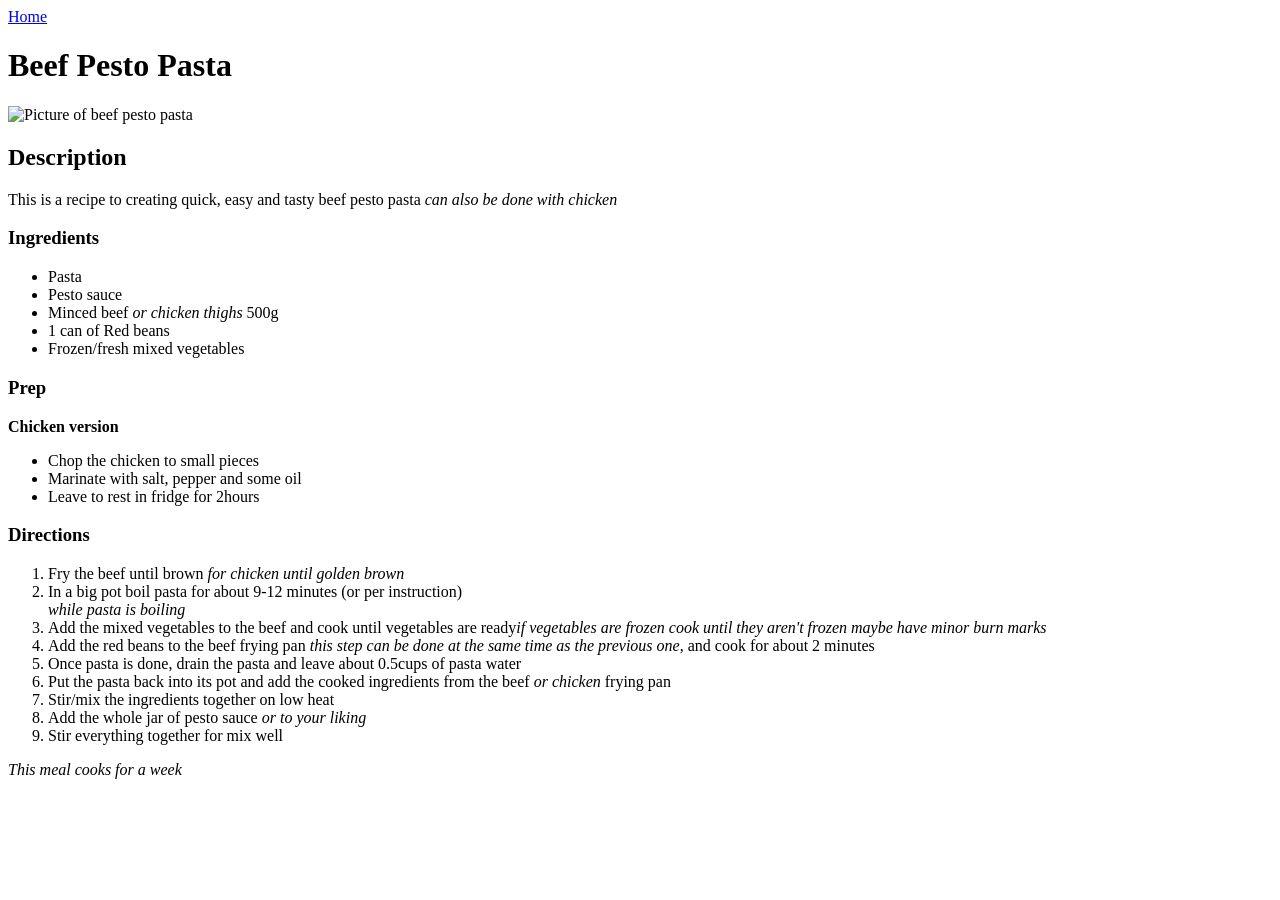
==== recipes/beef-pesto-pasta.html @ 7c6c7aa3 "Added a second new recipe content" ====
<!DOCTYPE html>
<html>
<head>
    <meta charset="UTF-8">
    <meta name="viewport" content="device-width, initial-scale=1.0">
    <title>Beef Pesto Pasta</title>
</head>
<body>
    <a href="../index.html">Home</a>
    <h1>Beef Pesto Pasta</h1>
    <img src="https://www.nextinlime.com/wp-content/uploads/2023/11/ground-beef-pesto-pasta.jpeg" alt="Picture of beef pesto pasta" width="100">
    <h2>Description</h2>
    <p>This is a recipe to creating quick, easy and tasty beef pesto pasta <em>can also be done with chicken</em></p>
    <h3>Ingredients</h3>
    <ul>
        <li>Pasta</li>
        <li>Pesto sauce</li>
        <li>Minced beef <em>or chicken thighs</em> 500g</li>
        <li>1 can of Red beans</li>
        <li>Frozen/fresh mixed vegetables</li>
    </ul>
    <h3>Prep</h3>
    <p><strong>Chicken version</strong></p>
    <ul>
        <li>Chop the chicken to small pieces</li>
        <li>Marinate with salt, pepper and some oil</li>
        <li>Leave to rest in fridge for 2hours</li>
    </ul>
    <h3>Directions</h3>
    <ol>
        <li>Fry the beef until brown <em>for chicken until golden brown</em></li>
        <li>In a big pot boil pasta for about 9-12 minutes (or per instruction)</li>
        <em>while pasta is boiling</em>
        <li>Add the mixed vegetables to the beef and cook until vegetables are ready<em>if vegetables are frozen cook until they aren't frozen maybe have minor burn marks</em></li>
        <li>Add the red beans to the beef frying pan <em>this step can be done at the same time as the previous one</em>, and cook for about 2 minutes</li>
        <li>Once pasta is done, drain the pasta and leave about 0.5cups of pasta water</li>
        <li>Put the pasta back into its pot and add the cooked ingredients from the beef <em>or chicken</em> frying pan</li>
        <li>Stir/mix the ingredients together on low heat</li>
        <li>Add the whole jar of pesto sauce <em>or to your liking</em></li>
        <li>Stir everything together for mix well</li>
    </ol>
    <em>This meal cooks for a week</em>
</body>
</html>
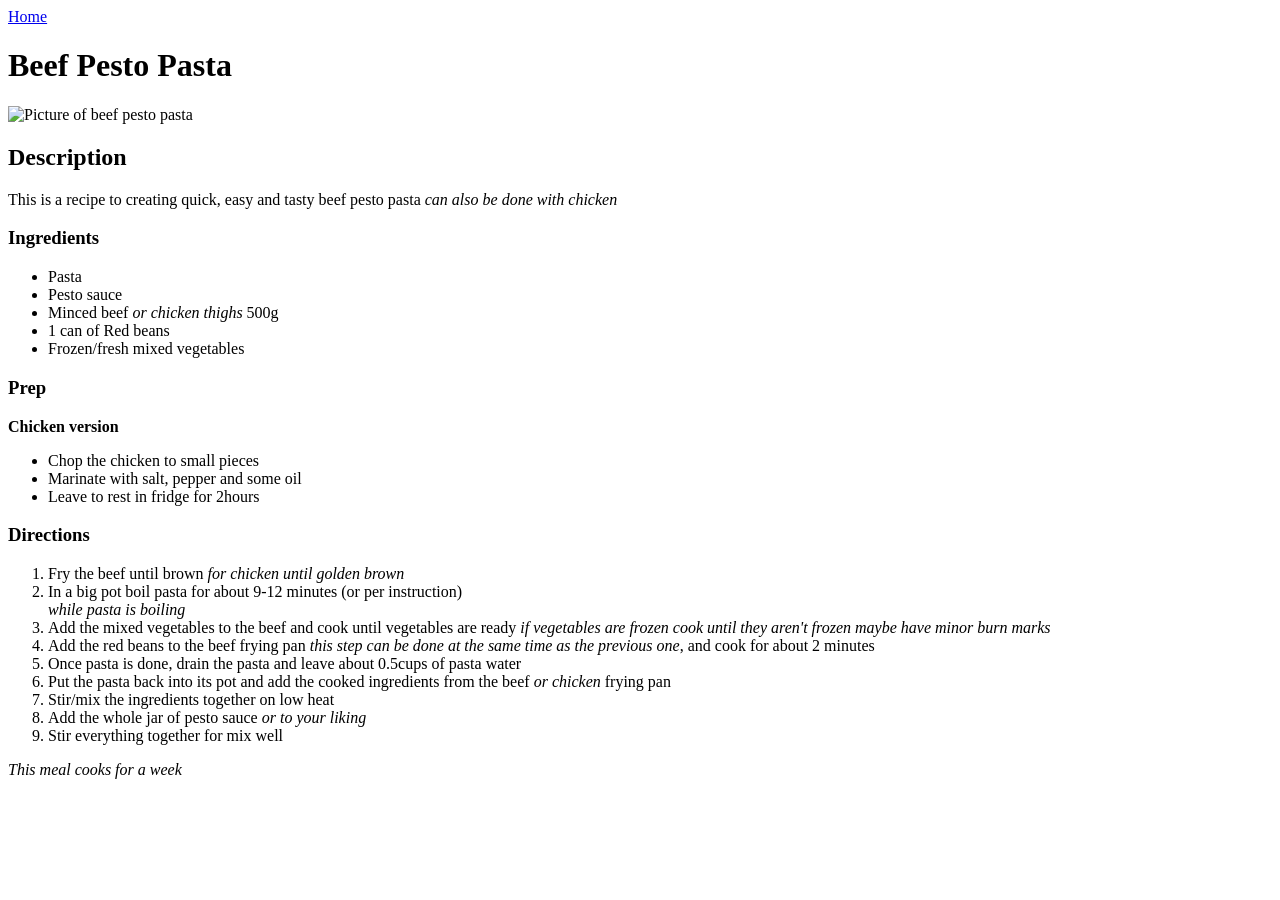
==== commit ddda3905: "Grammar corrections" ====
--- a/recipes/beef-pesto-pasta.html
+++ b/recipes/beef-pesto-pasta.html
@@ -31,7 +31,7 @@
         <li>Fry the beef until brown <em>for chicken until golden brown</em></li>
         <li>In a big pot boil pasta for about 9-12 minutes (or per instruction)</li>
         <em>while pasta is boiling</em>
-        <li>Add the mixed vegetables to the beef and cook until vegetables are ready<em>if vegetables are frozen cook until they aren't frozen maybe have minor burn marks</em></li>
+        <li>Add the mixed vegetables to the beef and cook until vegetables are ready <em>if vegetables are frozen cook until they aren't frozen maybe have minor burn marks</em></li>
         <li>Add the red beans to the beef frying pan <em>this step can be done at the same time as the previous one</em>, and cook for about 2 minutes</li>
         <li>Once pasta is done, drain the pasta and leave about 0.5cups of pasta water</li>
         <li>Put the pasta back into its pot and add the cooked ingredients from the beef <em>or chicken</em> frying pan</li>
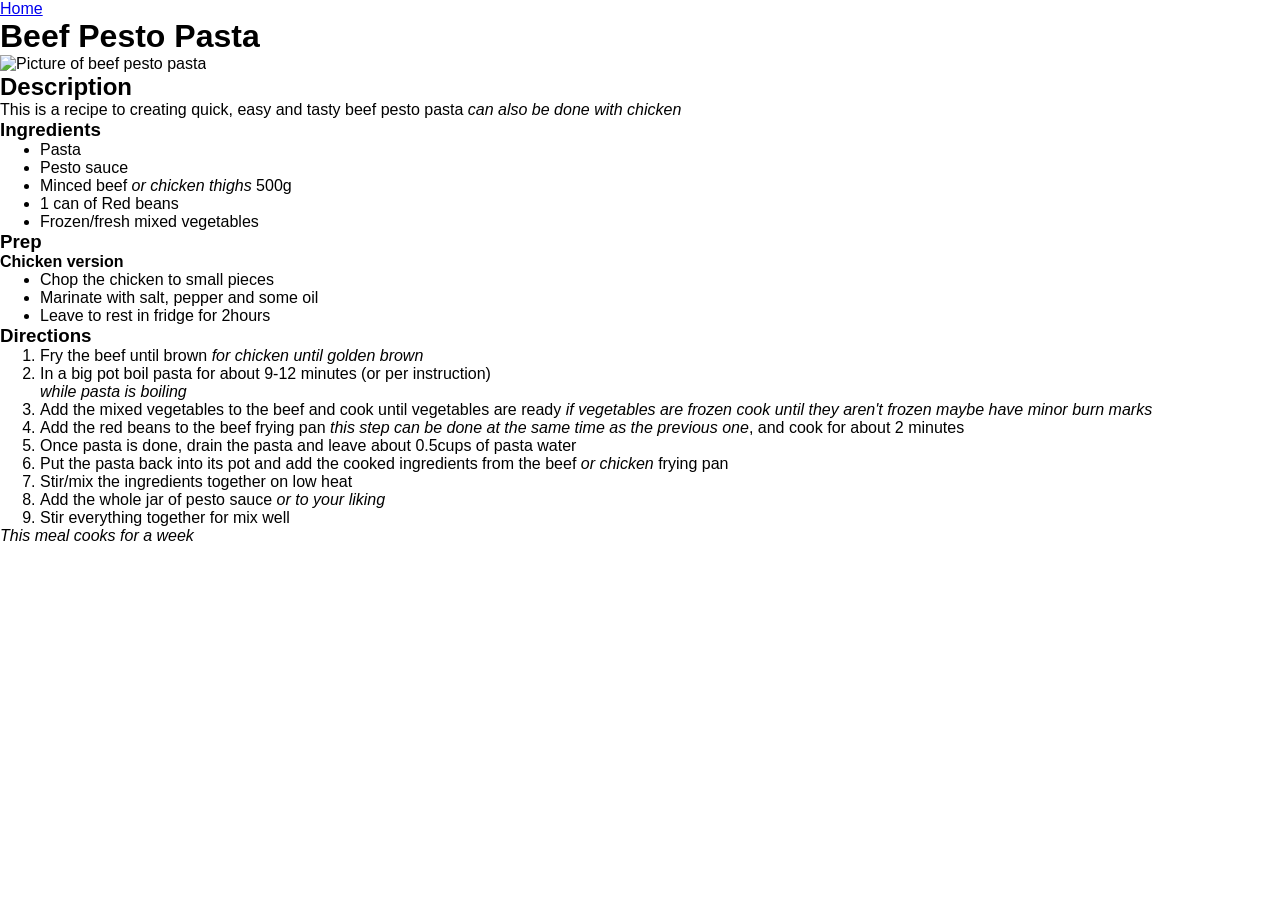
==== commit 048cce51: "Added Stylesheet" ====
--- a/recipes/beef-pesto-pasta.html
+++ b/recipes/beef-pesto-pasta.html
@@ -4,6 +4,7 @@
     <meta charset="UTF-8">
     <meta name="viewport" content="device-width, initial-scale=1.0">
     <title>Beef Pesto Pasta</title>
+    <link rel="stylesheet" href="../style.css">
 </head>
 <body>
     <a href="../index.html">Home</a>
--- a/style.css
+++ b/style.css
@@ -0,0 +1,8 @@
+*{
+  box-sizing: border-box;
+  margin: 0 auto;
+  font-family: arial;
+}
+
+
+
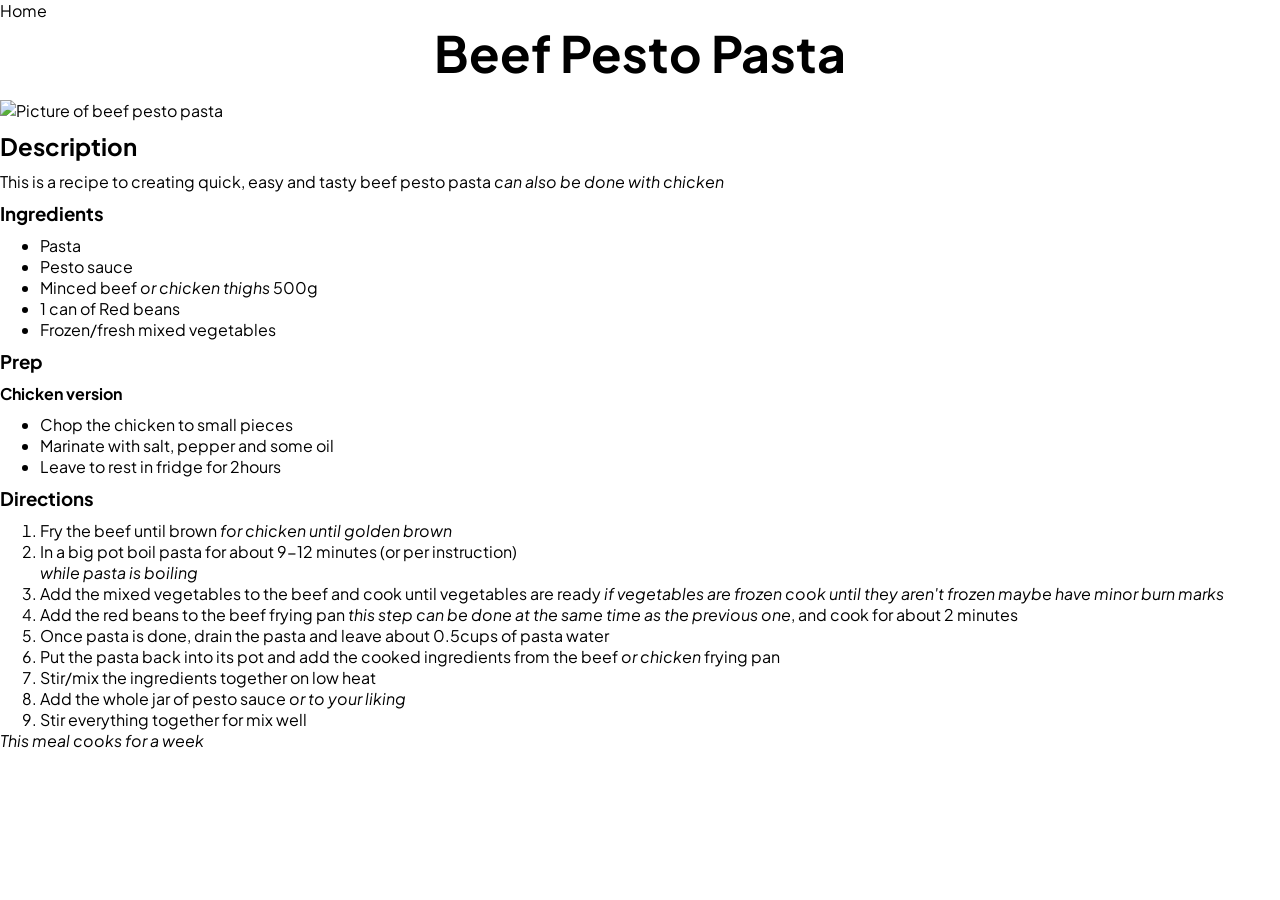
==== commit 4f985c17: "Edited styles added custom font from google fonts added img style added meta data" ====
--- a/recipes/beef-pesto-pasta.html
+++ b/recipes/beef-pesto-pasta.html
@@ -4,12 +4,17 @@
     <meta charset="UTF-8">
     <meta name="viewport" content="device-width, initial-scale=1.0">
     <title>Beef Pesto Pasta</title>
+    <meta name="Description" content="Create quick, easy and tasty beef pesto pasta">
+    <meta name="keywords" content="quick easy tasty pesto pasta">
     <link rel="stylesheet" href="../style.css">
+    <link rel="preconnect" href="https://fonts.googleapis.com">
+    <link rel="preconnect" href="https://fonts.gstatic.com" crossorigin>
+    <link href="https://fonts.googleapis.com/css2?family=Plus+Jakarta+Sans:ital,wght@0,200..800;1,200..800&display=swap" rel="stylesheet">
 </head>
 <body>
     <a href="../index.html">Home</a>
     <h1>Beef Pesto Pasta</h1>
-    <img src="https://www.nextinlime.com/wp-content/uploads/2023/11/ground-beef-pesto-pasta.jpeg" alt="Picture of beef pesto pasta" width="100">
+    <img class="img-pasta" src="https://www.nextinlime.com/wp-content/uploads/2023/11/ground-beef-pesto-pasta.jpeg" alt="Picture of beef pesto pasta">
     <h2>Description</h2>
     <p>This is a recipe to creating quick, easy and tasty beef pesto pasta <em>can also be done with chicken</em></p>
     <h3>Ingredients</h3>
--- a/style.css
+++ b/style.css
@@ -1,8 +1,37 @@
 *{
   box-sizing: border-box;
   margin: 0 auto;
-  font-family: arial;
+  font-family: "Plus Jakarta Sans", sans-serif;
 }
 
 
+h1{
+  font-size: 50px;
+  text-align: center;
+  margin-bottom: 16px;
+  font-weight: bold;
+}
 
+h2, h3, p, img, ul{
+  margin-bottom: 10px;
+}
+
+/*landing page*/
+
+.landing-recipes{
+  font-size: 16px;
+  margin-bottom: 10px;
+}
+
+/*Recipe page*/
+.img-pasta{
+  height: 600px;
+}
+
+
+/*Other*/
+
+a{
+  color: black;
+  text-decoration: none;
+}
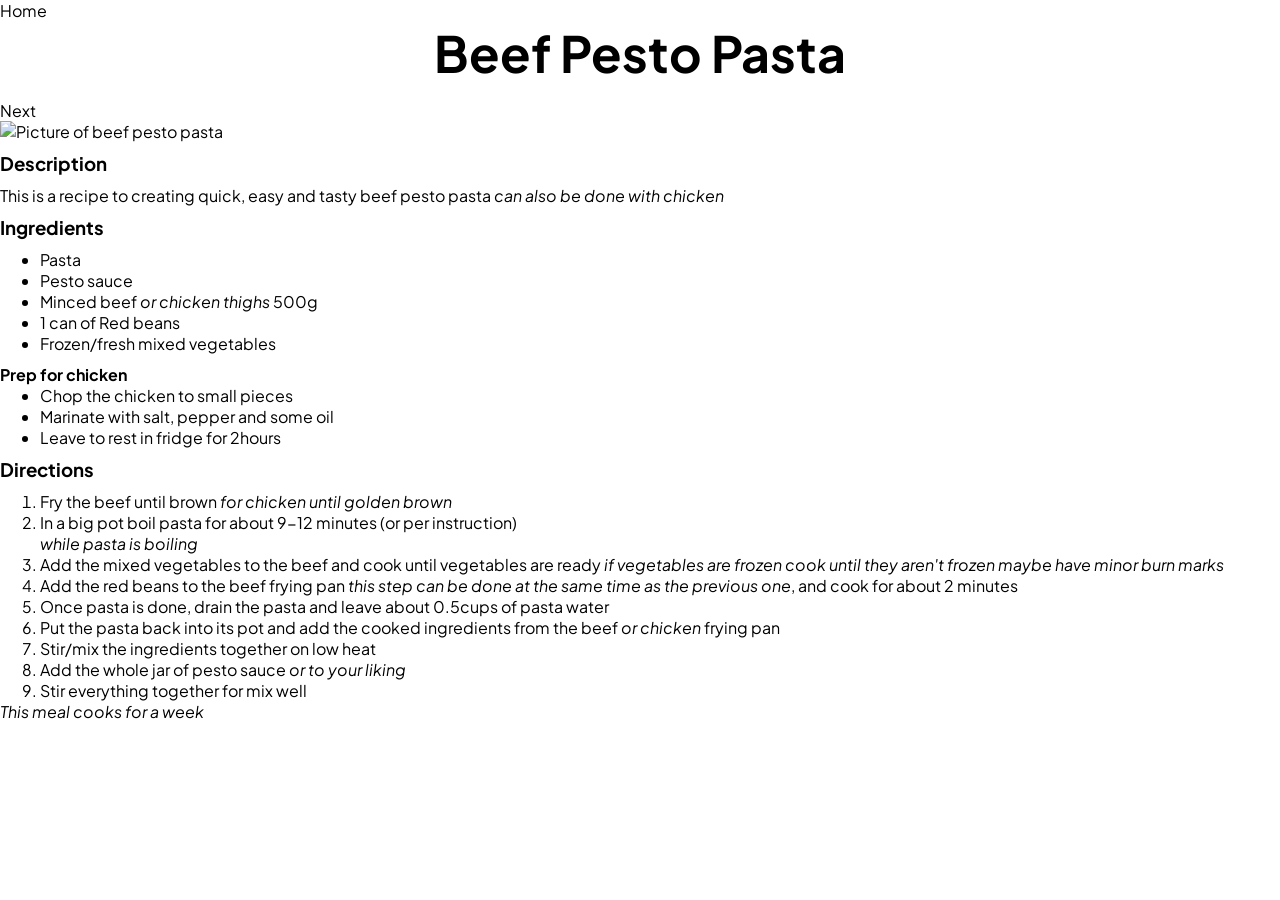
==== commit d9898640: "Added containers added containers for navbar added container for food details" ====
--- a/recipes/beef-pesto-pasta.html
+++ b/recipes/beef-pesto-pasta.html
@@ -12,39 +12,50 @@
     <link href="https://fonts.googleapis.com/css2?family=Plus+Jakarta+Sans:ital,wght@0,200..800;1,200..800&display=swap" rel="stylesheet">
 </head>
 <body>
-    <a href="../index.html">Home</a>
-    <h1>Beef Pesto Pasta</h1>
-    <img class="img-pasta" src="https://www.nextinlime.com/wp-content/uploads/2023/11/ground-beef-pesto-pasta.jpeg" alt="Picture of beef pesto pasta">
-    <h2>Description</h2>
-    <p>This is a recipe to creating quick, easy and tasty beef pesto pasta <em>can also be done with chicken</em></p>
-    <h3>Ingredients</h3>
-    <ul>
-        <li>Pasta</li>
-        <li>Pesto sauce</li>
-        <li>Minced beef <em>or chicken thighs</em> 500g</li>
-        <li>1 can of Red beans</li>
-        <li>Frozen/fresh mixed vegetables</li>
-    </ul>
-    <h3>Prep</h3>
-    <p><strong>Chicken version</strong></p>
-    <ul>
-        <li>Chop the chicken to small pieces</li>
-        <li>Marinate with salt, pepper and some oil</li>
-        <li>Leave to rest in fridge for 2hours</li>
-    </ul>
-    <h3>Directions</h3>
-    <ol>
-        <li>Fry the beef until brown <em>for chicken until golden brown</em></li>
-        <li>In a big pot boil pasta for about 9-12 minutes (or per instruction)</li>
-        <em>while pasta is boiling</em>
-        <li>Add the mixed vegetables to the beef and cook until vegetables are ready <em>if vegetables are frozen cook until they aren't frozen maybe have minor burn marks</em></li>
-        <li>Add the red beans to the beef frying pan <em>this step can be done at the same time as the previous one</em>, and cook for about 2 minutes</li>
-        <li>Once pasta is done, drain the pasta and leave about 0.5cups of pasta water</li>
-        <li>Put the pasta back into its pot and add the cooked ingredients from the beef <em>or chicken</em> frying pan</li>
-        <li>Stir/mix the ingredients together on low heat</li>
-        <li>Add the whole jar of pesto sauce <em>or to your liking</em></li>
-        <li>Stir everything together for mix well</li>
-    </ol>
-    <em>This meal cooks for a week</em>
+    <!--Header-->
+    <div class="top">
+        <a href="../index.html">Home</a>
+        <h1>Beef Pesto Pasta</h1>
+        <a href="cajun-chicken.html">Next</a>
+    </div>
+
+    <!--Body-->
+    <div class="container">
+        <img class="img-pasta" src="https://www.nextinlime.com/wp-content/uploads/2023/11/ground-beef-pesto-pasta.jpeg" alt="Picture of beef pesto pasta">
+        <h3>Description</h3>
+        <p>This is a recipe to creating quick, easy and tasty beef pesto pasta <em>can also be done with chicken</em></p>
+
+        <!--Details and directions-->
+        <div class="container-details">
+            <h3>Ingredients</h3>
+            <ul>
+                <li>Pasta</li>
+                <li>Pesto sauce</li>
+                <li>Minced beef <em>or chicken thighs</em> 500g</li>
+                <li>1 can of Red beans</li>
+                <li>Frozen/fresh mixed vegetables</li>
+            </ul>
+            <h4>Prep for chicken</h4>
+            <ul>
+                <li>Chop the chicken to small pieces</li>
+                <li>Marinate with salt, pepper and some oil</li>
+                <li>Leave to rest in fridge for 2hours</li>
+            </ul>
+            <h3>Directions</h3>
+            <ol>
+                <li>Fry the beef until brown <em>for chicken until golden brown</em></li>
+                <li>In a big pot boil pasta for about 9-12 minutes (or per instruction)</li>
+                <em>while pasta is boiling</em>
+                <li>Add the mixed vegetables to the beef and cook until vegetables are ready <em>if vegetables are frozen cook until they aren't frozen maybe have minor burn marks</em></li>
+                <li>Add the red beans to the beef frying pan <em>this step can be done at the same time as the previous one</em>, and cook for about 2 minutes</li>
+                <li>Once pasta is done, drain the pasta and leave about 0.5cups of pasta water</li>
+                <li>Put the pasta back into its pot and add the cooked ingredients from the beef <em>or chicken</em> frying pan</li>
+                <li>Stir/mix the ingredients together on low heat</li>
+                <li>Add the whole jar of pesto sauce <em>or to your liking</em></li>
+                <li>Stir everything together for mix well</li>
+            </ol>
+        </div>
+        <em>This meal cooks for a week</em>
+    </div>
 </body>
 </html>
